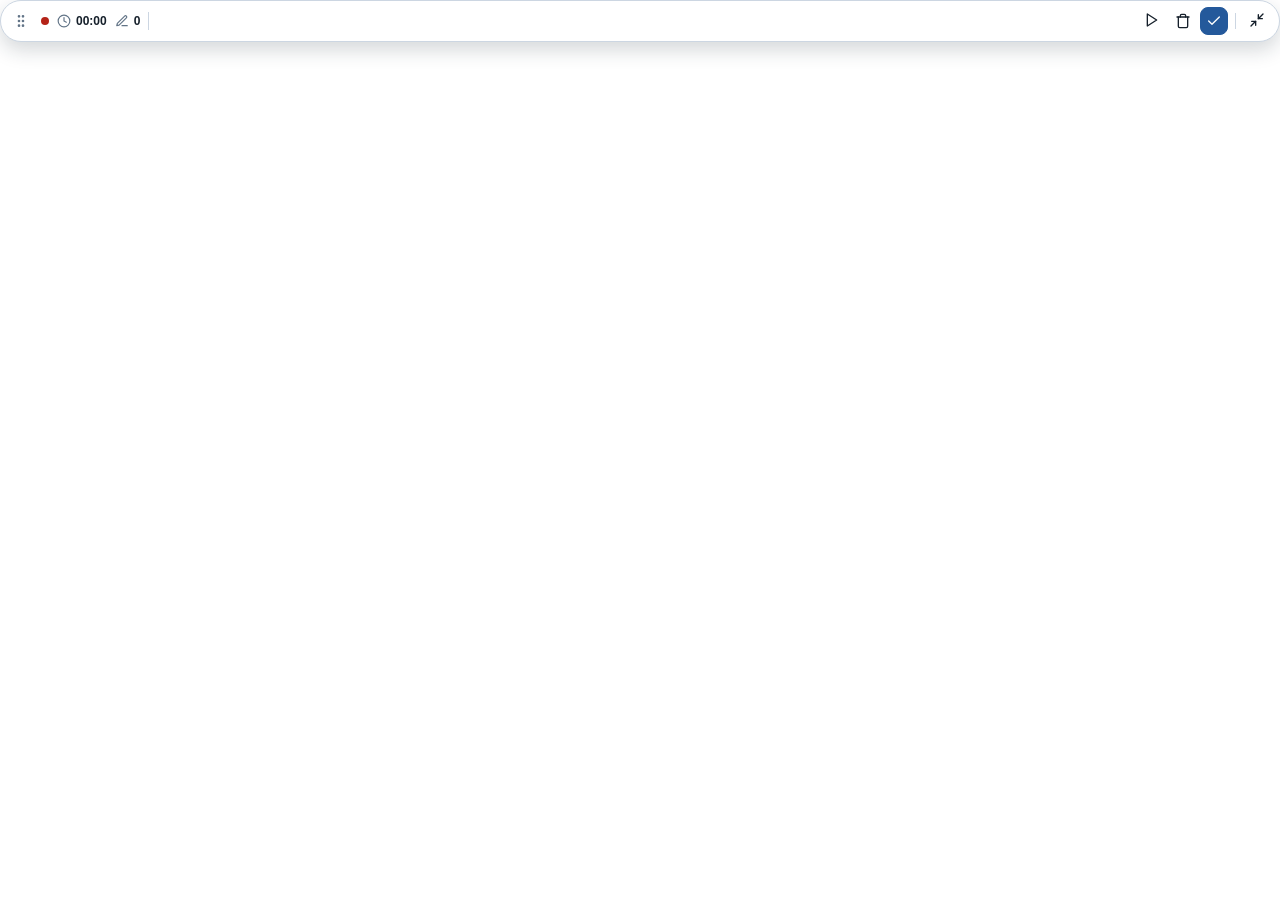
==== extension/ui-floating-control/index.html @ 9a37fbd8 "chore: initialize clean public publication snapshot" ====
<!doctype html>
<html lang="en">
  <head>
    <meta charset="UTF-8" />
    <meta name="viewport" content="width=device-width, initial-scale=1.0" />
    <title>Cap Me Action Dock</title>
    <style>
      :root {
        color-scheme: light;
        --bg-color: #ffffff;
        --surface-2: #f5f8fb;
        --border-color: #ccd6e2;
        --text-main: #16202b;
        --text-muted: #627487;
        --accent: #24599b;
        --accent-hover: #18477d;
        --danger: #b42318;
      }

      * { box-sizing: border-box; }

      body {
        margin: 0;
        font-family: -apple-system, BlinkMacSystemFont, "Segoe UI", Roboto, Helvetica, Arial, sans-serif;
        overflow: hidden;
      }

      .dock-root {
        display: flex;
        align-items: center;
        background: var(--bg-color);
        border: 1px solid var(--border-color);
        border-radius: 999px;
        padding: 5px 8px;
        box-shadow: 0 8px 20px rgba(23, 37, 52, 0.18);
        gap: 8px;
        height: 42px;
        transition: width 0.3s cubic-bezier(0.4, 0, 0.2, 1);
        width: 100%;
      }

      .drag-handle {
        cursor: grab;
        color: var(--text-muted);
        display: flex;
        align-items: center;
        justify-content: center;
        width: 24px;
        height: 24px;
        border-radius: 6px;
      }

      .drag-handle:hover {
        background: var(--surface-2);
        color: var(--text-main);
      }

      .drag-handle:active {
        cursor: grabbing;
      }

      .recording-indicator {
        width: 8px;
        height: 8px;
        border-radius: 999px;
        background: var(--danger);
        animation: pulse 2s infinite;
      }

      @keyframes pulse {
        0% { box-shadow: 0 0 0 0 rgba(239, 68, 68, 0.4); }
        70% { box-shadow: 0 0 0 6px rgba(239, 68, 68, 0); }
        100% { box-shadow: 0 0 0 0 rgba(239, 68, 68, 0); }
      }

      .stats {
        display: flex;
        align-items: center;
        gap: 8px;
        color: var(--text-main);
        font-variant-numeric: tabular-nums;
        font-weight: 600;
        font-size: 12px;
      }

      .stat-item {
        display: flex;
        align-items: center;
        gap: 5px;
      }

      .stat-icon {
        color: var(--text-muted);
      }

      .divider {
        width: 1px;
        height: 18px;
        background: var(--border-color);
      }

      .actions {
        display: flex;
        align-items: center;
        gap: 3px;
        margin-left: auto;
      }

      .btn {
        background: transparent;
        border: 1px solid transparent;
        color: var(--text-main);
        width: 28px;
        height: 28px;
        border-radius: 8px;
        display: flex;
        align-items: center;
        justify-content: center;
        cursor: pointer;
        transition: all 0.2s;
        padding: 0;
      }

      .btn:hover {
        border-color: var(--border-color);
        background: var(--surface-2);
      }

      .btn.primary {
        background: var(--accent);
        border-color: var(--accent);
        color: white;
      }

      .btn.primary:hover {
        background: var(--accent-hover);
      }

      .toast {
        position: absolute;
        bottom: 100%;
        left: 50%;
        transform: translateX(-50%) translateY(10px);
        background: var(--text-main);
        color: var(--bg-color);
        padding: 4px 8px;
        border-radius: 6px;
        font-size: 11px;
        font-weight: 500;
        pointer-events: none;
        opacity: 0;
        transition: all 0.2s;
        white-space: nowrap;
        margin-bottom: 8px;
      }

      .toast.show {
        transform: translateX(-50%) translateY(0);
        opacity: 1;
      }

      .dock-root.minimized .stats,
      .dock-root.minimized .divider,
      .dock-root.minimized .btn:not(.minimize-btn) {
        display: none;
      }

      .dock-root.minimized {
        justify-content: center;
      }
    </style>
  </head>
  <body>
    <div id="dockRoot" class="dock-root">
      <div id="dockToast" class="toast"></div>
      
      <div id="dockDragHandle" class="drag-handle" title="Drag to move">
        <svg width="16" height="16" viewBox="0 0 24 24" fill="none" stroke="currentColor" stroke-width="2" stroke-linecap="round" stroke-linejoin="round"><circle cx="9" cy="12" r="1"></circle><circle cx="9" cy="5" r="1"></circle><circle cx="9" cy="19" r="1"></circle><circle cx="15" cy="12" r="1"></circle><circle cx="15" cy="5" r="1"></circle><circle cx="15" cy="19" r="1"></circle></svg>
      </div>

      <div class="recording-indicator" title="Recording in progress"></div>

      <div class="stats">
        <div class="stat-item" title="Duration">
          <svg class="stat-icon" width="14" height="14" viewBox="0 0 24 24" fill="none" stroke="currentColor" stroke-width="2" stroke-linecap="round" stroke-linejoin="round"><circle cx="12" cy="12" r="10"></circle><polyline points="12 6 12 12 16 14"></polyline></svg>
          <span id="dockTimer">00:00</span>
        </div>
        <div class="stat-item" title="Steps captured">
          <svg class="stat-icon" width="14" height="14" viewBox="0 0 24 24" fill="none" stroke="currentColor" stroke-width="2" stroke-linecap="round" stroke-linejoin="round"><path d="M12 20h9"></path><path d="M16.5 3.5a2.121 2.121 0 0 1 3 3L7 19l-4 1 1-4L16.5 3.5z"></path></svg>
          <span id="dockStepCount">0</span>
        </div>
      </div>

      <div class="divider"></div>

      <div class="actions">
        <button id="dockPause" class="btn" title="Pause / Resume (Alt+Shift+R)">
          <span id="dockPauseIcon">
            <svg width="16" height="16" viewBox="0 0 24 24" fill="none" stroke="currentColor" stroke-width="2" stroke-linecap="round" stroke-linejoin="round"><rect x="6" y="4" width="4" height="16"></rect><rect x="14" y="4" width="4" height="16"></rect></svg>
          </span>
        </button>
        <button id="dockDiscard" class="btn" title="Discard last step (Alt+Shift+Z)">
          <svg width="16" height="16" viewBox="0 0 24 24" fill="none" stroke="currentColor" stroke-width="2" stroke-linecap="round" stroke-linejoin="round"><path d="M3 6h18"></path><path d="M19 6v14c0 1-1 2-2 2H7c-1 0-2-1-2-2V6"></path><path d="M8 6V4c0-1 1-2 2-2h4c1 0 2 1 2 2v2"></path></svg>
        </button>
        <button id="dockFinish" class="btn primary" title="Finish recording">
          <svg width="16" height="16" viewBox="0 0 24 24" fill="none" stroke="currentColor" stroke-width="2" stroke-linecap="round" stroke-linejoin="round"><polyline points="20 6 9 17 4 12"></polyline></svg>
        </button>
        <div class="divider" style="margin: 0 4px; height: 16px;"></div>
        <button id="dockMinimize" class="btn minimize-btn" title="Minimize / Expand (Alt+Shift+M)">
          <span id="dockMinimizeIcon">
            <svg width="16" height="16" viewBox="0 0 24 24" fill="none" stroke="currentColor" stroke-width="2" stroke-linecap="round" stroke-linejoin="round"><polyline points="4 14 10 14 10 20"></polyline><polyline points="20 10 14 10 14 4"></polyline><line x1="14" y1="10" x2="21" y2="3"></line><line x1="3" y1="21" x2="10" y2="14"></line></svg>
          </span>
        </button>
      </div>
    </div>
    <script src="dock.js"></script>
  </body>
</html>
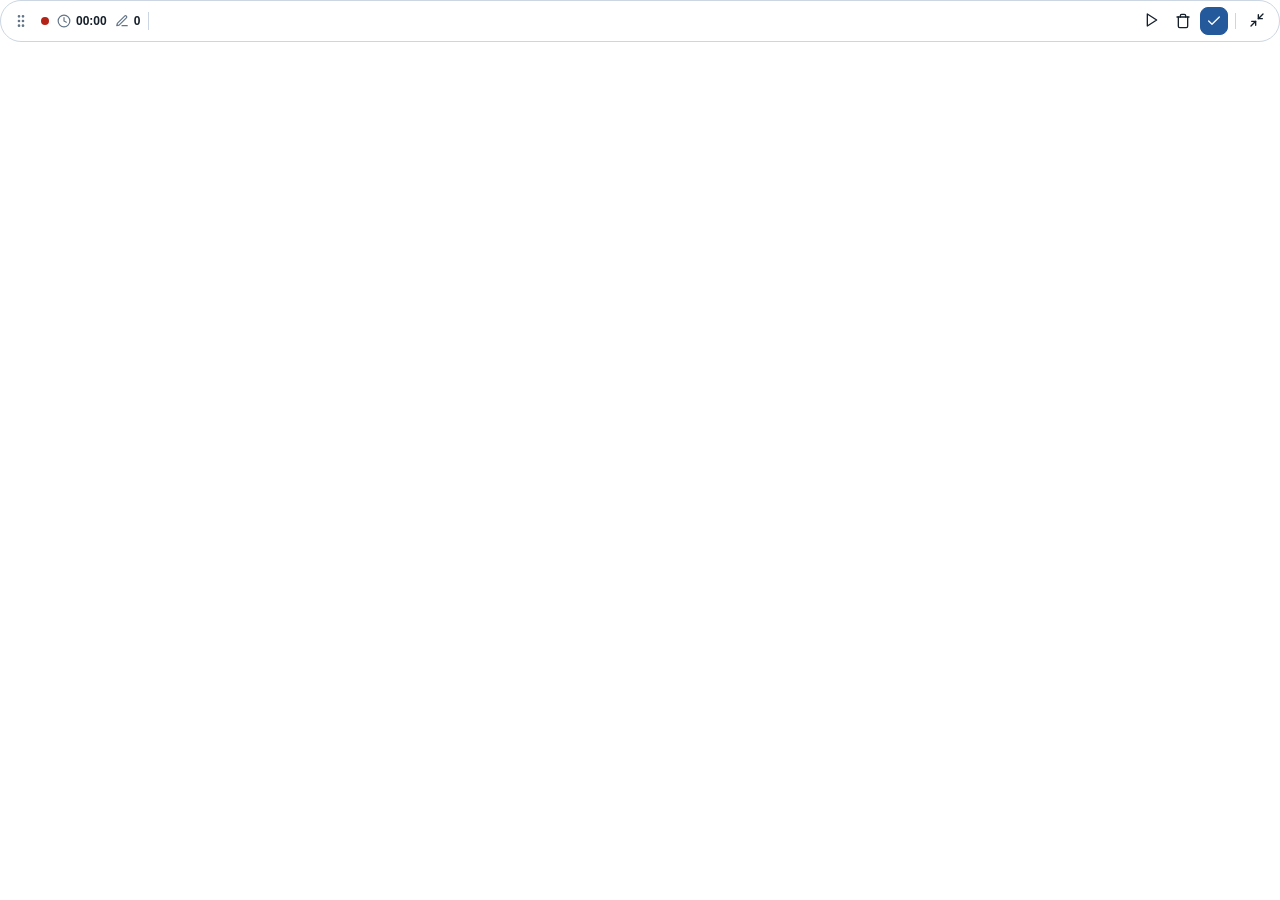
==== commit 28d8a704: "fix: polish popup and dock runtime surfaces" ====
--- a/extension/ui-floating-control/index.html
+++ b/extension/ui-floating-control/index.html
@@ -19,11 +19,14 @@
 
       * { box-sizing: border-box; }
 
-      body {
-        margin: 0;
-        font-family: -apple-system, BlinkMacSystemFont, "Segoe UI", Roboto, Helvetica, Arial, sans-serif;
-        overflow: hidden;
-      }
+      html,
+      body {
+        margin: 0;
+        font-family: -apple-system, BlinkMacSystemFont, "Segoe UI", Roboto, Helvetica, Arial, sans-serif;
+        overflow: hidden;
+        background: transparent;
+        height: 100%;
+      }
 
       .dock-root {
         display: flex;
@@ -32,7 +35,7 @@
         border: 1px solid var(--border-color);
         border-radius: 999px;
         padding: 5px 8px;
-        box-shadow: 0 8px 20px rgba(23, 37, 52, 0.18);
+        box-shadow: none;
         gap: 8px;
         height: 42px;
         transition: width 0.3s cubic-bezier(0.4, 0, 0.2, 1);
